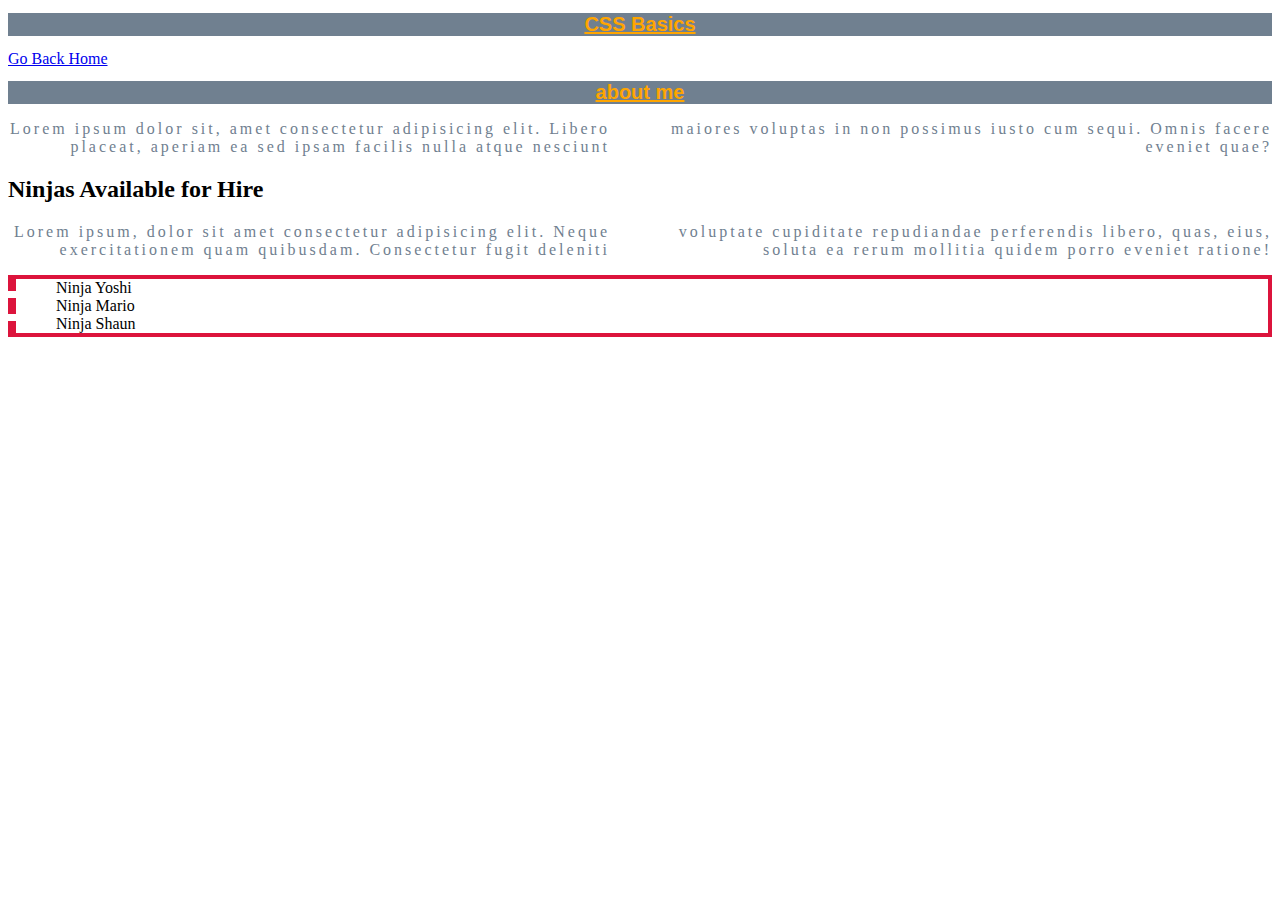
==== index.html @ 6c7623af "Message" ====
<!DOCTYPE html>
<html lang="en">
<head>
    <meta charset="UTF-8">
    <meta name="viewport" content="width=device-width, initial-scale=1.0">
    <title>CSS Basics</title>
</head>
<body>
    <h1>CSS Basics</h1>
    <a href="index.html">Go Back Home</a>
    <h1>about me</h1>

    <link rel="stylesheet" href="css/main.css">
    
<p>Lorem ipsum dolor sit, amet consectetur adipisicing elit. Libero placeat, aperiam ea sed ipsam facilis nulla atque nesciunt maiores voluptas in non possimus iusto cum sequi. Omnis facere eveniet quae?</p>
<div>
    <h2> Ninjas Available for Hire</h2>
    <p>Lorem ipsum, dolor sit amet consectetur adipisicing elit. Neque exercitationem quam quibusdam. Consectetur fugit deleniti voluptate cupiditate repudiandae perferendis libero, quas, eius, soluta ea rerum mollitia quidem porro eveniet ratione!</p>


<ul>
    <li>Ninja Yoshi </li>
    <li> Ninja Mario</li>
    <li>Ninja Shaun</li>
</ul>
</div>
</body>
</html>
---- css/main.css ----
p {
    color: red;
}

h1 {
    Color:orange;
    background-color: slategray;
    font-size: 20px;
    text-decoration: underline;
    font-family: Arial, Helvetica, sans-serif;
    text-align: center;
}

P {
    color: green;
}
 p {
    color: slategray;
    text-align: right;
    line height: 30px;
    letter-spacing: 3px;
    column-count: 2;
    column-gap: 60px;
 }
 ul {
    border-width: 4px;
    border-style: solid;
    border-color: crimson;
    border-left: 8px dashed crimson;
 }
 li {
list-style-type: none;
 }
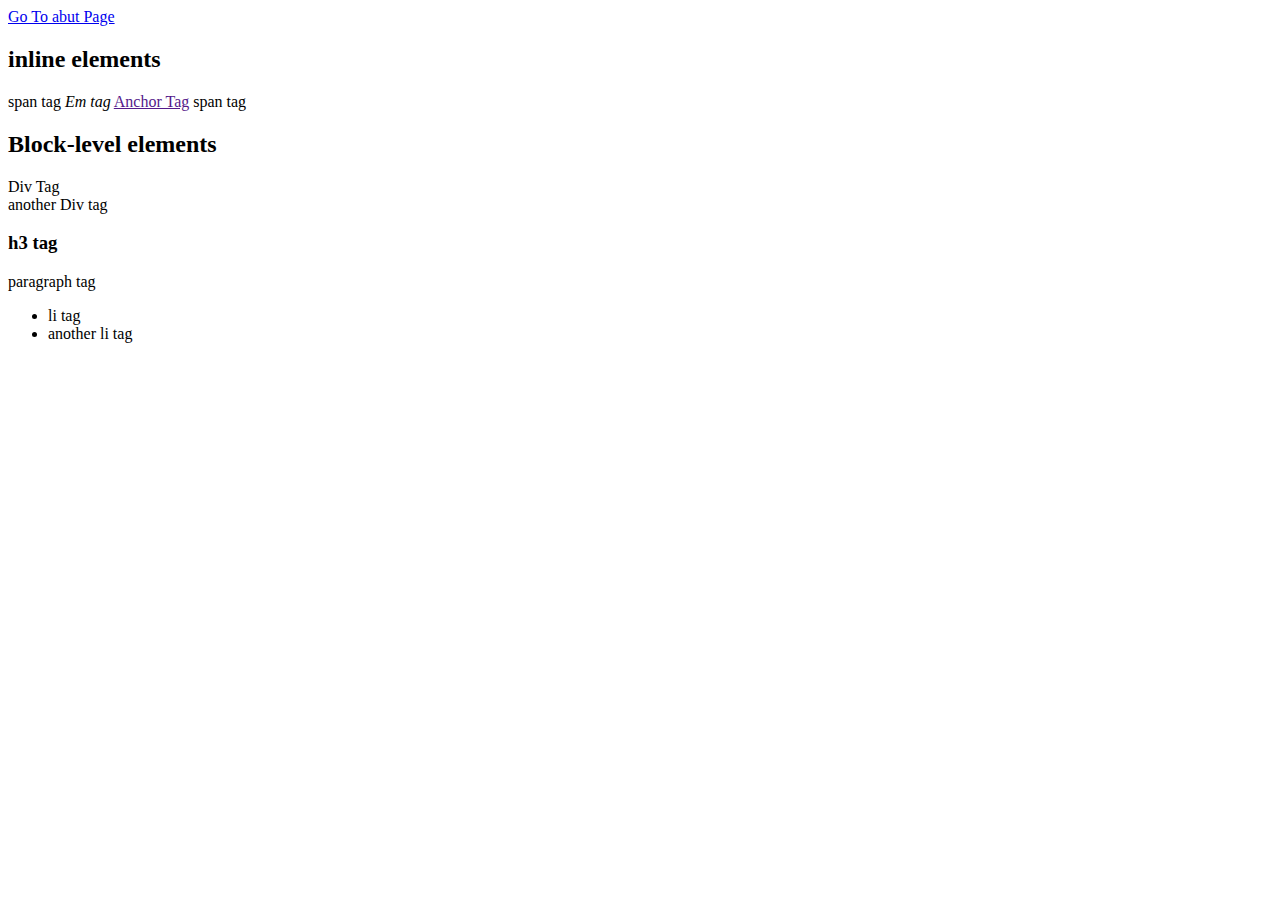
==== commit aabf4012: "video one" ====
--- a/index.html
+++ b/index.html
@@ -6,23 +6,24 @@
     <title>CSS Basics</title>
 </head>
 <body>
-    <h1>CSS Basics</h1>
-    <a href="index.html">Go Back Home</a>
-    <h1>about me</h1>
+    <a href="about.html">Go To abut Page</a>
+   
+    <h2>inline elements</h2>
+    <span>span tag</span>
+    <em> Em tag</em>
+    <a href=""> Anchor Tag</a>
+    <span>span tag</span>
 
-    <link rel="stylesheet" href="css/main.css">
-    
-<p>Lorem ipsum dolor sit, amet consectetur adipisicing elit. Libero placeat, aperiam ea sed ipsam facilis nulla atque nesciunt maiores voluptas in non possimus iusto cum sequi. Omnis facere eveniet quae?</p>
-<div>
-    <h2> Ninjas Available for Hire</h2>
-    <p>Lorem ipsum, dolor sit amet consectetur adipisicing elit. Neque exercitationem quam quibusdam. Consectetur fugit deleniti voluptate cupiditate repudiandae perferendis libero, quas, eius, soluta ea rerum mollitia quidem porro eveniet ratione!</p>
+    <h2> Block-level elements</h2>
 
+    <div>Div Tag</div>
+    <div> another Div tag</div>
+    <h3>h3 tag</h3>
+    <p>paragraph tag</p>
+    <ul>
+        <li>li tag</li>
+        <li> another li tag</li>
+    </ul>
 
-<ul>
-    <li>Ninja Yoshi </li>
-    <li> Ninja Mario</li>
-    <li>Ninja Shaun</li>
-</ul>
-</div>
 </body>
 </html>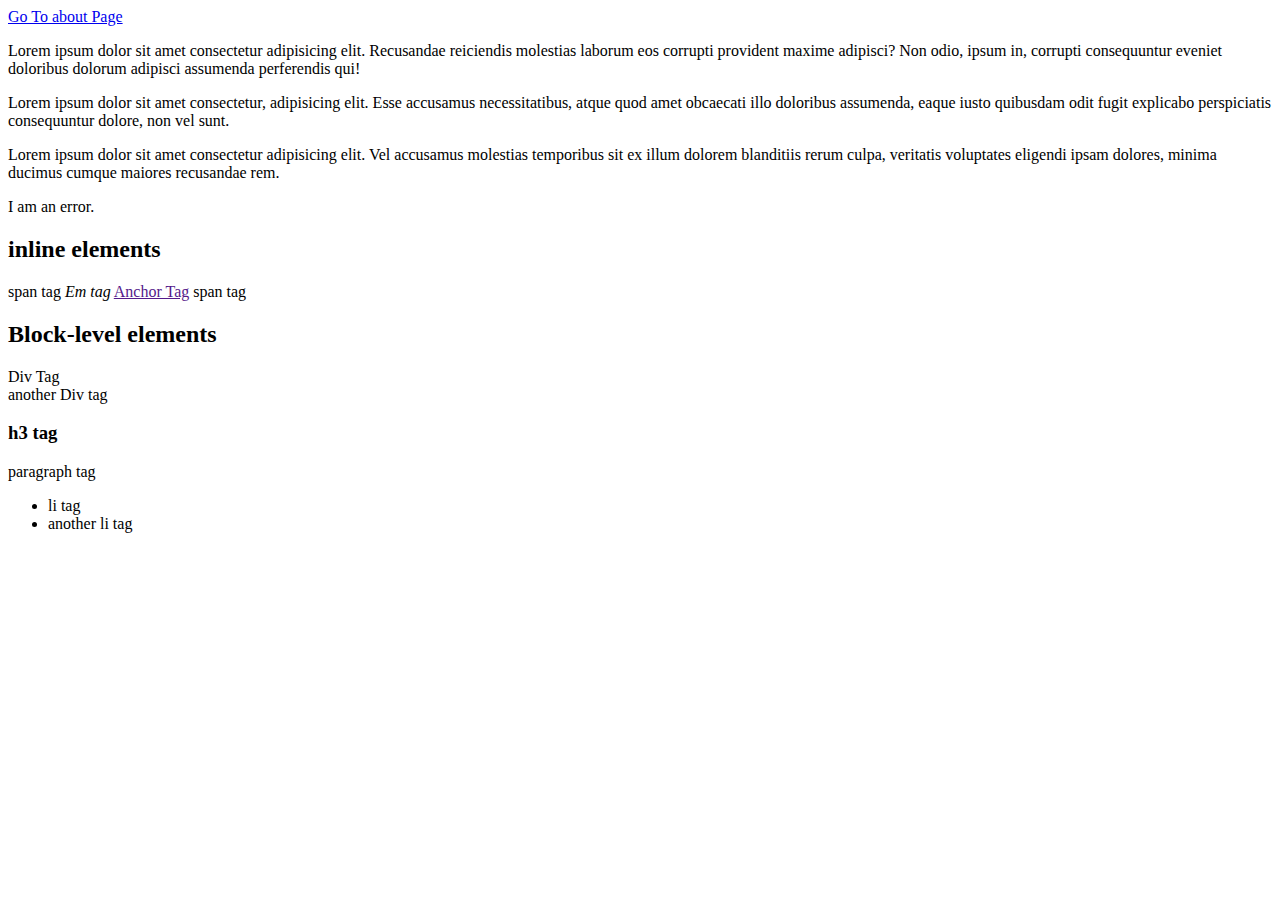
==== commit de572ccb: "calsses and selectors" ====
--- a/index.html
+++ b/index.html
@@ -6,7 +6,16 @@
     <title>CSS Basics</title>
 </head>
 <body>
-    <a href="about.html">Go To abut Page</a>
+    <div id="content">
+    <a href="about.html">Go To about Page</a>
+    <div>
+        <p>Lorem ipsum dolor sit amet consectetur adipisicing elit. Recusandae reiciendis molestias laborum eos corrupti provident maxime adipisci? Non odio, ipsum in, corrupti consequuntur eveniet doloribus dolorum adipisci assumenda perferendis qui!</p>
+       
+        <p class="error">Lorem ipsum dolor sit amet consectetur, adipisicing elit. Esse accusamus necessitatibus, atque quod amet obcaecati illo doloribus assumenda, eaque iusto quibusdam odit fugit explicabo perspiciatis consequuntur dolore, non vel sunt.</p>
+       
+        <p class="success"> Lorem ipsum dolor sit amet consectetur adipisicing elit. Vel accusamus molestias temporibus sit ex illum dolorem blanditiis rerum culpa, veritatis voluptates eligendi ipsam dolores, minima ducimus cumque maiores recusandae rem.</p>
+    </div>
+    <div class="error"> I am an error.</div>
    
     <h2>inline elements</h2>
     <span>span tag</span>
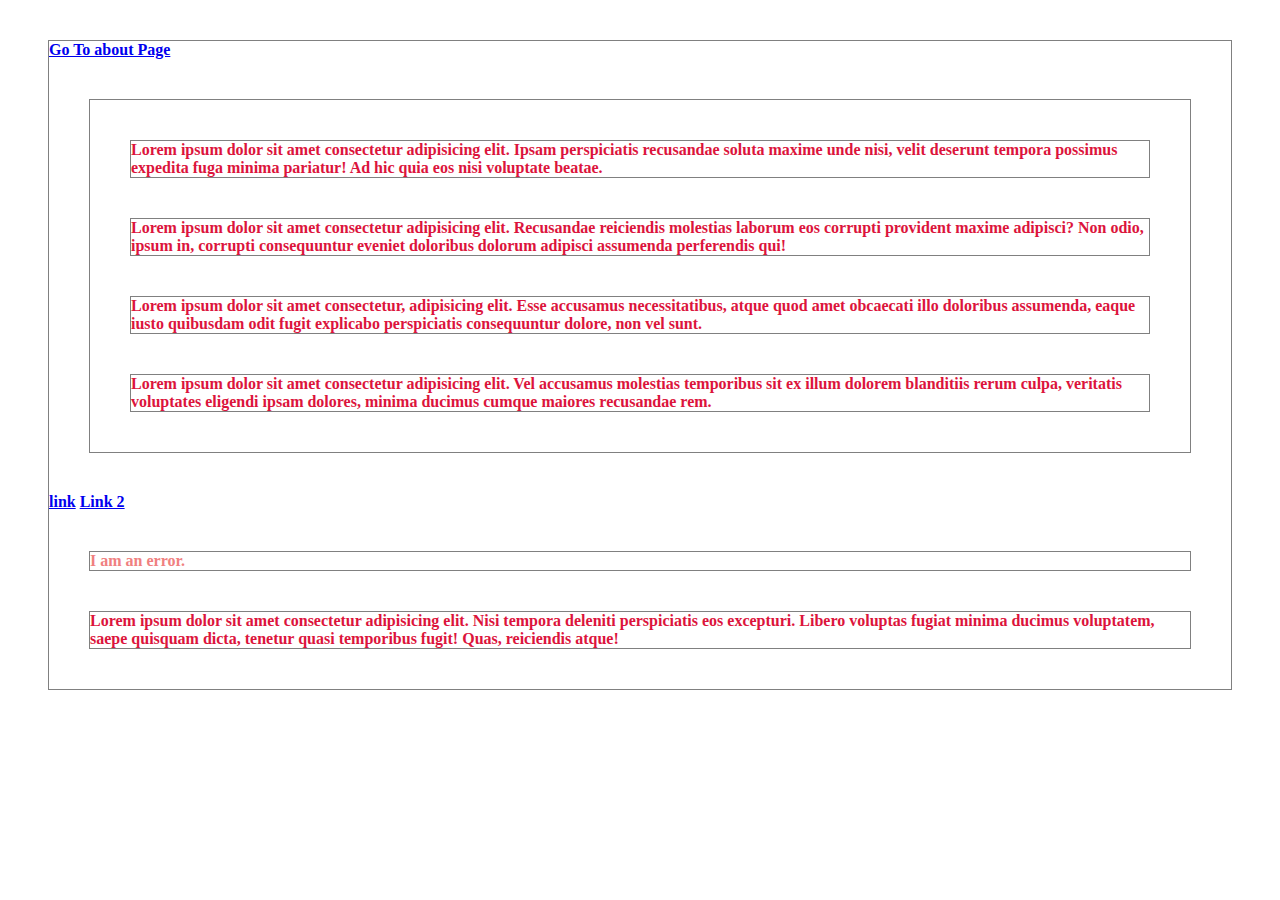
==== commit 63cc74e5: "Cascading" ====
--- a/index.html
+++ b/index.html
@@ -1,38 +1,29 @@
 <!DOCTYPE html>
 <html lang="en">
 <head>
-    <meta charset="UTF-8">
-    <meta name="viewport" content="width=device-width, initial-scale=1.0">
     <title>CSS Basics</title>
+    <link rel="stylesheet" href="css/main.css">
 </head>
 <body>
+
     <div id="content">
     <a href="about.html">Go To about Page</a>
+
     <div>
-        <p>Lorem ipsum dolor sit amet consectetur adipisicing elit. Recusandae reiciendis molestias laborum eos corrupti provident maxime adipisci? Non odio, ipsum in, corrupti consequuntur eveniet doloribus dolorum adipisci assumenda perferendis qui!</p>
+        <p>Lorem ipsum dolor sit amet consectetur adipisicing elit. Ipsam perspiciatis recusandae soluta maxime unde nisi, velit deserunt tempora possimus expedita fuga minima pariatur! Ad hic quia eos nisi voluptate beatae.</p>
+        <p class="error">Lorem ipsum dolor sit amet consectetur adipisicing elit. Recusandae reiciendis molestias laborum eos corrupti provident maxime adipisci? Non odio, ipsum in, corrupti consequuntur eveniet doloribus dolorum adipisci assumenda perferendis qui!</p>
        
-        <p class="error">Lorem ipsum dolor sit amet consectetur, adipisicing elit. Esse accusamus necessitatibus, atque quod amet obcaecati illo doloribus assumenda, eaque iusto quibusdam odit fugit explicabo perspiciatis consequuntur dolore, non vel sunt.</p>
+        <p class="success">Lorem ipsum dolor sit amet consectetur, adipisicing elit. Esse accusamus necessitatibus, atque quod amet obcaecati illo doloribus assumenda, eaque iusto quibusdam odit fugit explicabo perspiciatis consequuntur dolore, non vel sunt.</p>
        
-        <p class="success"> Lorem ipsum dolor sit amet consectetur adipisicing elit. Vel accusamus molestias temporibus sit ex illum dolorem blanditiis rerum culpa, veritatis voluptates eligendi ipsam dolores, minima ducimus cumque maiores recusandae rem.</p>
+        <p class="success feedback"> Lorem ipsum dolor sit amet consectetur adipisicing elit. Vel accusamus molestias temporibus sit ex illum dolorem blanditiis rerum culpa, veritatis voluptates eligendi ipsam dolores, minima ducimus cumque maiores recusandae rem.</p>
     </div>
+
+   
+    <a href="css/main.css">link</a>
+    <a href="css/styles.css">Link 2</a>
     <div class="error"> I am an error.</div>
-   
-    <h2>inline elements</h2>
-    <span>span tag</span>
-    <em> Em tag</em>
-    <a href=""> Anchor Tag</a>
-    <span>span tag</span>
 
-    <h2> Block-level elements</h2>
-
-    <div>Div Tag</div>
-    <div> another Div tag</div>
-    <h3>h3 tag</h3>
-    <p>paragraph tag</p>
-    <ul>
-        <li>li tag</li>
-        <li> another li tag</li>
-    </ul>
+    <p>Lorem ipsum dolor sit amet consectetur adipisicing elit. Nisi tempora deleniti perspiciatis eos excepturi. Libero voluptas fugiat minima ducimus voluptatem, saepe quisquam dicta, tenetur quasi temporibus fugit! Quas, reiciendis atque!</p>
 
 </body>
 </html>--- a/css/main.css
+++ b/css/main.css
@@ -0,0 +1,103 @@
+/* p {
+    color: red;
+}
+
+h1 {
+    Color:orange;
+    background-color: slategray;
+    font-size: 20px;
+    text-decoration: underline;
+    font-family: Arial, Helvetica, sans-serif;
+    text-align: center;
+}
+
+P {
+    color: green;
+}
+ p {
+    color: slategray;
+    text-align: right;
+    line-height: 30px;
+    letter-spacing: 3px;
+    column-count: 2;
+    column-gap: 60px;
+ }
+ ul {
+    border-width: 4px;
+    border-style: solid;
+    border-color: crimson; 
+    border-bottom: 4px dotted crimson;
+    border-left: 8px dashed rgb(168, 230, 219);
+ }
+ li {
+list-style-type: none;
+ text-shadow: 2px 2px lightgray;  
+text-shadow: 2px 2px #e9e9e9;
+ }
+ */
+ /* span {
+     display: block;
+    margin: 20px;
+    padding: 20px;
+ }
+
+ div {
+    /* display: inline; */
+    /* border: 2px solid crimson;
+    margin: 20px;
+    padding: 20px;
+ }
+ p.error {
+    color: red;
+  }
+  p.success {
+    color: green;
+  }
+p.success.feeback {
+  border: 1px dashed green
+}
+div#content {
+    background-color: azure;
+    padding: 20px */
+    /* p.error {
+       color: red; 
+    }
+ p.success{
+    color: rgb(60, 182, 60);
+ }
+ p.success.feedback{
+    border: 1px dashed green;
+ }
+#content {
+background-color: white;
+padding: 20px;
+} */
+/* div .error{
+color: red;
+} */
+/* a[href="css/main.css"] {
+    background-color: green;
+    color: white;
+    text-decoration: none;
+    font-weight: bold;
+    text-transform: uppercase;
+}
+a[href=" css/styles.css"] {
+    color: white;
+background: red;
+border: 2px solid blue;
+} */
+div {
+    color: lightcoral;
+    border: 1px solid grey;
+    margin: 40px;
+    font-weight: bold;
+  } 
+  div p{
+    border: inherit;
+    margin: inherit;
+    color: crimson;
+  }
+p
+    color: orange;
+    